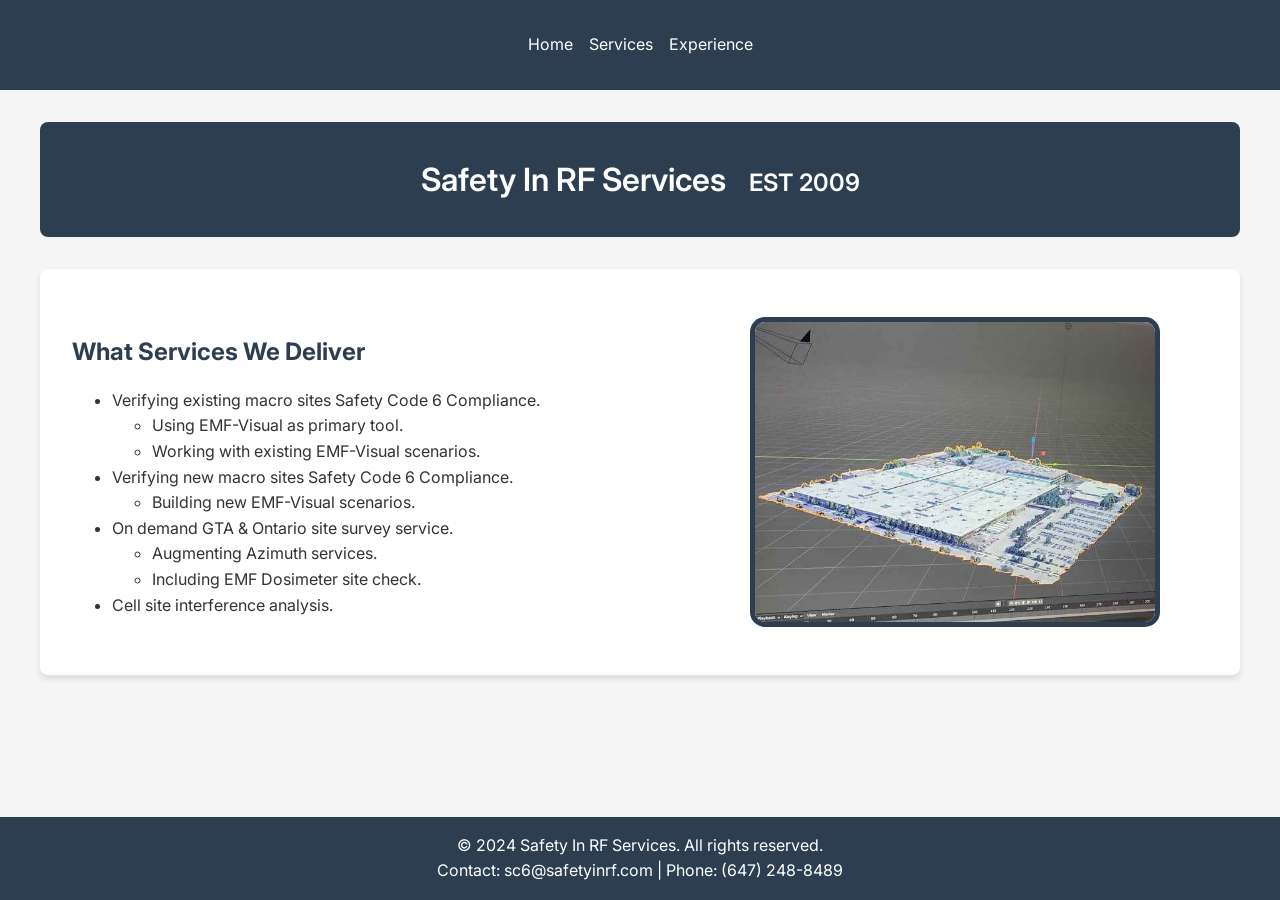
==== services.html @ 8e5ee012 "Updated website, adding two new subsites with a javascript file" ====
<!DOCTYPE html>
<html lang="en">
<head>
    <meta charset="UTF-8">
    <meta name="viewport" content="width=device-width, initial-scale=1.0">
    <title>Safety In RF Services - Services</title>
    <link rel="stylesheet" href="styles.css">
    <link href="https://fonts.googleapis.com/css2?family=Inter:wght@300;400;600&display=swap" rel="stylesheet">
    <script src="script.js" defer></script>
</head>
<body>
    <header>
        <div class="container">
            <nav>
                <ul>
                    <li><a href="index.html">Home</a></li>
                    <li><a href="services.html">Services</a></li>
                    <li><a href="experience.html">Experience</a></li>
                </ul>
            </nav>
        </div>
    </header>

    <main class="content container">
        <section class="hero">
            <h1 class="hero-title">Safety In RF Services <span class="hero-subtitle">EST 2009</span></h1>
        </section>
        
        <section class="services">
            <div class="services-content">
                <div class="text-content">
                    <h3>What Services We Deliver</h3>
                    <ul>
                        <li>Verifying existing macro sites Safety Code 6 Compliance.
                            <ul>
                                <li>Using EMF-Visual as primary tool.</li>
                                <li>Working with existing EMF-Visual scenarios.</li>
                            </ul>
                        </li>
                        <li>Verifying new macro sites Safety Code 6 Compliance.
                            <ul>
                                <li>Building new EMF-Visual scenarios.</li>
                            </ul>
                        </li>
                        <li>On demand GTA & Ontario site survey service.
                            <ul>
                                <li>Augmenting Azimuth services.</li>
                                <li>Including EMF Dosimeter site check.</li>
                            </ul>
                        </li>
                        <li>Cell site interference analysis.</li>
                    </ul>
                </div>
                <div class="logo-box">
                    <img src="rogers.jpg" alt="Rogers Logo" class="services-logo">
                </div>
            </div>
        </section>
    </main>

    <footer>
        <div class="container">
            <p>© 2024 Safety In RF Services. All rights reserved.</p>
            <p>Contact: sc6@safetyinrf.com | Phone: (647) 248-8489</p>
        </div>
    </footer>
</body>
</html>
---- styles.css ----
:root {
    --primary-color: #2c3e50;
    --secondary-color: #6c757d;
    --background-light: #f5f5f5;
    --text-dark: #333;
    --text-light: #6c757d;
    --border-color: #dee2e6;
    --white: #ffffff;
    --content-max-width: 1200px;
}

body {
    font-family: 'Inter', Arial, sans-serif;
    line-height: 1.6;
    color: var(--text-dark);
    margin: 0;
    padding: 0;
    background-color: var(--background-light);
    display: flex;
    flex-direction: column;
    min-height: 100vh;
}

.container {
    max-width: var(--content-max-width);
    margin: 0 auto;
    padding: 0 1rem;
    width: 100%;
    box-sizing: border-box;
}

header {
    background-color: var(--primary-color);
    color: var(--white);
    padding: 1rem 0;
    position: sticky;
    top: 0;
    z-index: 1000;
    display: flex;
    justify-content: center; /* Center the navigation */
    align-items: center;
}

header .container {
    display: flex;
    justify-content: center; /* Center the navigation */
    align-items: center;
}

nav ul {
    list-style-type: none;
    padding: 0;
    display: flex;
    gap: 1rem;
}

nav ul li a {
    color: var(--white);
    text-decoration: none;
    transition: color 0.3s ease;
    position: relative;
}

nav ul li a::after {
    content: '';
    position: absolute;
    width: 0;
    height: 2px;
    bottom: -5px;
    left: 0;
    background-color: var(--white);
    transition: width 0.3s ease;
}

nav ul li a:hover {
    color: rgba(255, 255, 255, 0.8);
}

nav ul li a:hover::after {
    width: 100%;
}

.content {
    padding: 2rem 0;
    flex: 1;
    width: 100%;
    max-width: var(--content-max-width);
    margin: 0 auto;
}

.hero {
    text-align: center;
    padding: 2rem 0;
    background-color: var(--primary-color);
    color: var(--white);
    border-radius: 8px;
    margin-bottom: 2rem;
    width: 100%;
}

.hero-title {
    color: var(--white);
    font-size: 2rem;
    margin: 0;
    font-weight: 600;
}

.hero-subtitle {
    font-size: 1.5rem;
    margin-left: 1rem;
    color: var(--white);
}

.about, .services, .experience, .service-details, .experience-details, .differentiation {
    background-color: var(--white);
    padding: 2rem;
    border-radius: 8px;
    box-shadow: 0 4px 6px rgba(0, 0, 0, 0.1);
    margin-bottom: 2rem;
    width: 100%;
    box-sizing: border-box;
}

.about-content, .experience-content {
    display: flex;
    align-items: center;
    width: 100%;
}

.logo-box {
    padding: 1rem;
    border-radius: 8px;
    display: flex;
    align-items: center;
    justify-content: center;
    margin-right: 2rem;
    flex-shrink: 0;
}

.hero-logo {
    max-width: 300px;
    height: auto;
}

.services-content {
    display: flex;
    align-items: center;
    width: 100%;
    box-sizing: border-box;
}

.services-logo {
    width: 400px;
    height: 300px;
    border: 5px solid var(--primary-color);
    border-radius: 15px;
}

.experience-logo {
    max-width: 170px; /* Smaller size for experience.html */
    height: auto;
    border: 5px solid var(--primary-color);
    border-radius: 15px;
}

.text-content {
    flex: 1;
    width: 100%;
    box-sizing: border-box;
}

h1, h3 {
    color: var(--primary-color);
    margin-bottom: 1rem;
}

h1 {
    font-size: 2rem;
    margin-top: 0;
    font-weight: 600;
}

h3 {
    font-size: 1.5rem;
    margin-top: 1.5rem;
}

footer {
    background-color: var(--primary-color);
    color: var(--white);
    text-align: center;
    padding: 1rem 0;
    width: 100%;
    margin-top: auto;
}

@media (max-width: 768px) {
    header .container {
        flex-direction: column;
        align-items: center; /* Center the navigation */
    }

    nav ul {
        margin-top: 1rem;
        flex-direction: column;
    }

    nav ul li {
        margin-bottom: 0.5rem;
    }

    .content {
        padding: 1rem;
    }

    .hero-title {
        font-size: 1.5rem;
    }

    .hero-subtitle {
        font-size: 1.2rem;
    }

    .about-content, .experience-content, .services-content {
        flex-direction: column;
        align-items: flex-start;
        width: 100%;
    }

    .logo-box {
        margin-bottom: 1rem;
        margin-right: 0;
    }

    .hero-logo {
        max-width: 200px;
    }

    .services-logo {
        width: 300px;
        height: 225px;
    }

    .experience-logo {
        max-width: 100px; /* Smaller size for smaller screens */
    }
}
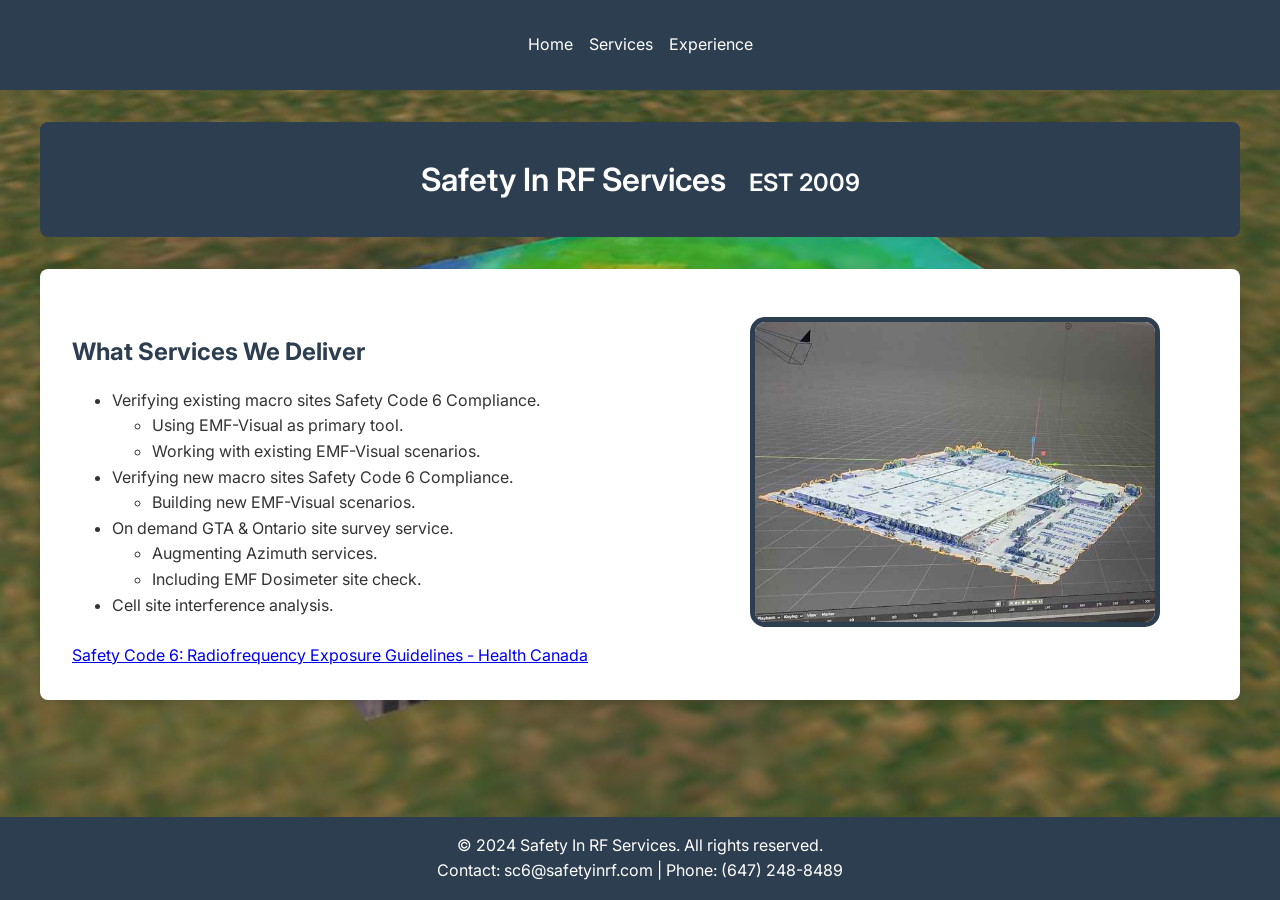
==== commit 1007f8e8: "Updated Background, added hyperlink & small edits" ====
--- a/services.html
+++ b/services.html
@@ -55,6 +55,11 @@
                     <img src="rogers.jpg" alt="Rogers Logo" class="services-logo">
                 </div>
             </div>
+            <div class="external-link">
+                <a href="https://www.canada.ca/en/health-canada/services/health-risks-safety/radiation/occupational-exposure-regulations/safety-code-6-radiofrequency-exposure-guidelines.html" target="_blank">
+                    Safety Code 6: Radiofrequency Exposure Guidelines - Health Canada
+                </a>
+            </div>
         </section>
     </main>
 
--- a/styles.css
+++ b/styles.css
@@ -15,7 +15,8 @@
     color: var(--text-dark);
     margin: 0;
     padding: 0;
-    background-color: var(--background-light);
+    background: url('background.jpg') no-repeat center center fixed;
+    background-size: cover;
     display: flex;
     flex-direction: column;
     min-height: 100vh;
